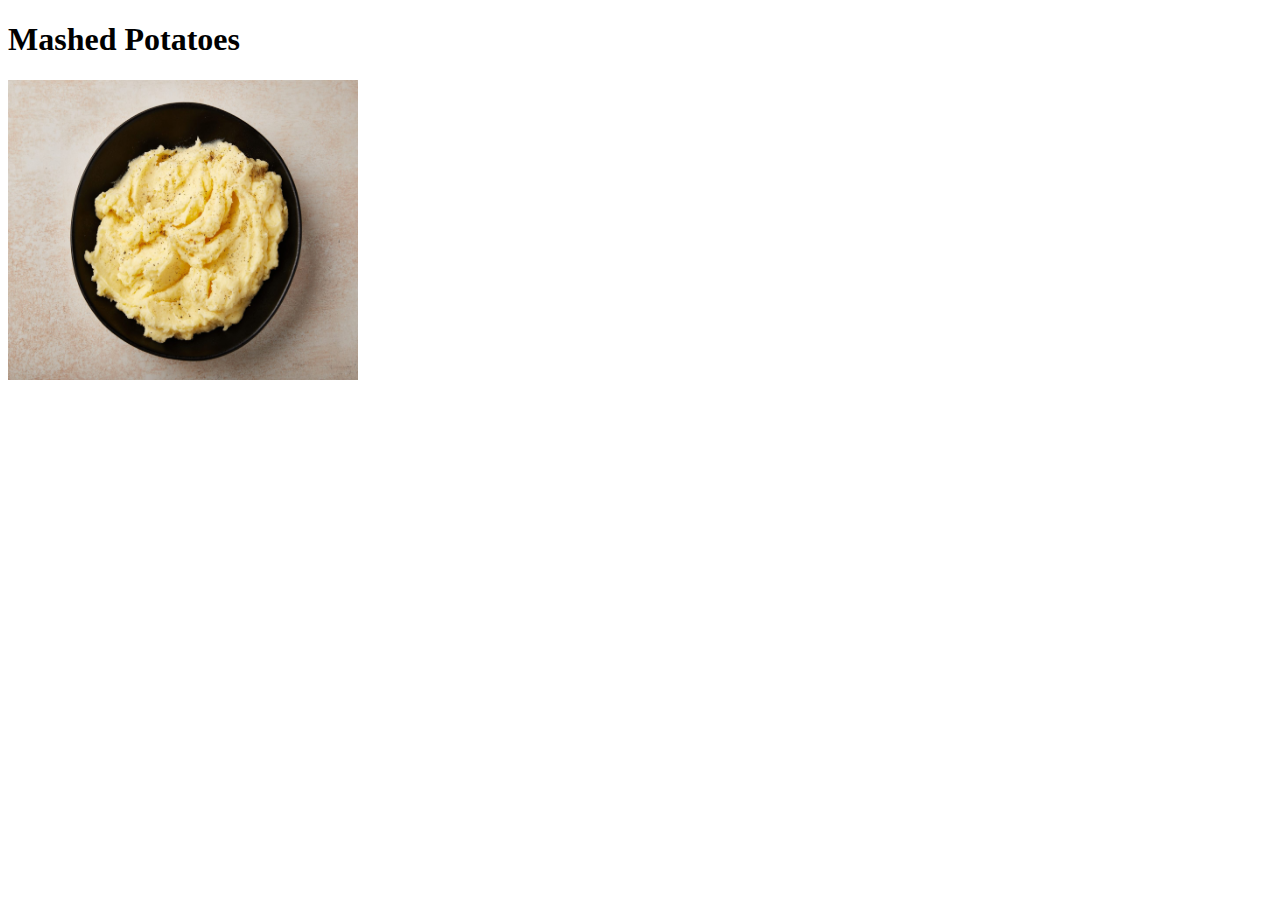
==== recipes/mashed-potatoes.html @ cc84e08b "initial commit" ====
<!DOCTYPE html>
<html lang="en">
<head>
    <meta charset="UTF-8">
    <meta name="viewport" content="width=device-width, initial-scale=1.0">
    <title>Odin Recipes - Mashed Potatoes</title>
</head>
<body>
    <h1>Mashed Potatoes</h1>
    <img src="./images/Mashed-Potatoes.jpg" height="300" width="350" alt="Mashed Potatoes">
</body>
</html>
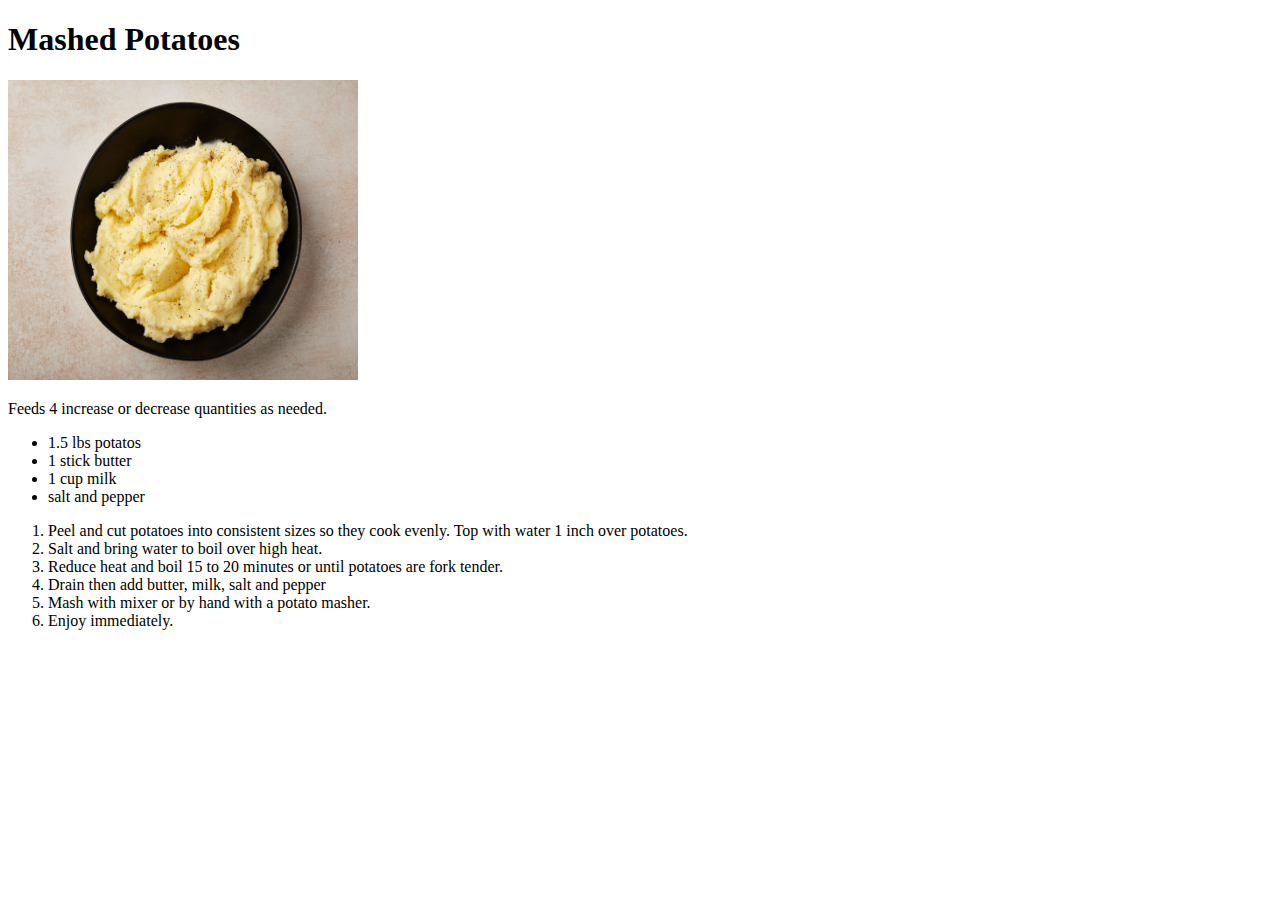
==== commit 0308e4d4: "updated mashed-potatoes with recipe details" ====
--- a/recipes/mashed-potatoes.html
+++ b/recipes/mashed-potatoes.html
@@ -8,5 +8,20 @@
 <body>
     <h1>Mashed Potatoes</h1>
     <img src="./images/Mashed-Potatoes.jpg" height="300" width="350" alt="Mashed Potatoes">
+<p>Feeds 4 increase or decrease quantities as needed.</p>
+<ul>
+<li>1.5 lbs potatos</li>
+<li>1 stick butter</li>
+<li>1 cup milk</li>
+<li>salt and pepper</li>
+</ul>
+<ol>
+<li>Peel and cut potatoes into consistent sizes so they cook evenly. Top with water 1 inch over potatoes.</li>
+<li>Salt and bring water to boil over high heat.</li>
+<li>Reduce heat and boil 15 to 20 minutes or until potatoes are fork tender.</li>
+<li>Drain then add butter, milk, salt and pepper</li>
+<li>Mash with mixer or by hand with a potato masher.</li>
+<li>Enjoy immediately. </li>
+</ol>
 </body>
 </html>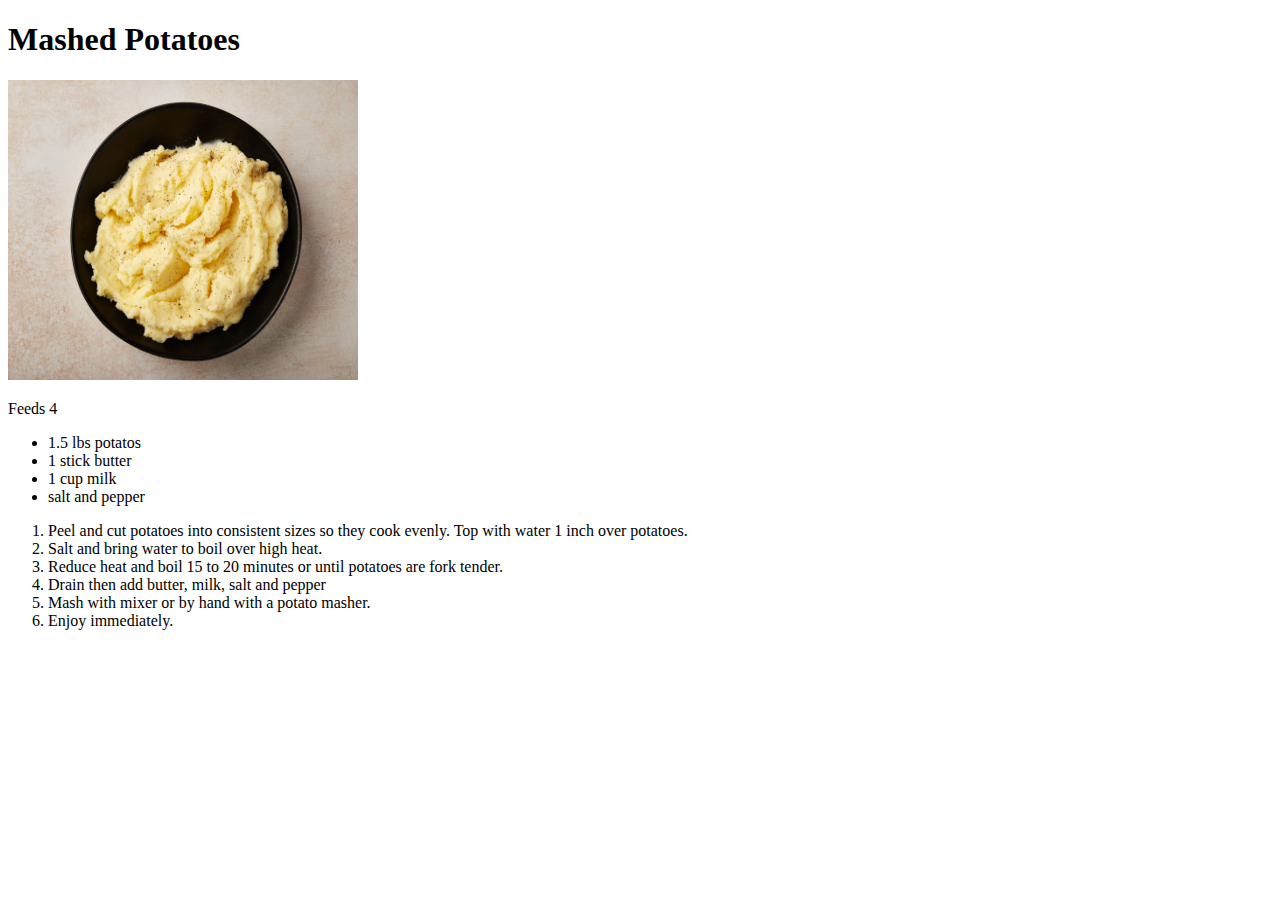
==== commit 9c8ad083: "updated mashed-potatoes.html recipe description" ====
--- a/recipes/mashed-potatoes.html
+++ b/recipes/mashed-potatoes.html
@@ -8,7 +8,7 @@
 <body>
     <h1>Mashed Potatoes</h1>
     <img src="./images/Mashed-Potatoes.jpg" height="300" width="350" alt="Mashed Potatoes">
-<p>Feeds 4 increase or decrease quantities as needed.</p>
+<p>Feeds 4</p>
 <ul>
 <li>1.5 lbs potatos</li>
 <li>1 stick butter</li>
@@ -24,4 +24,4 @@
 <li>Enjoy immediately. </li>
 </ol>
 </body>
-</html>+</html>
